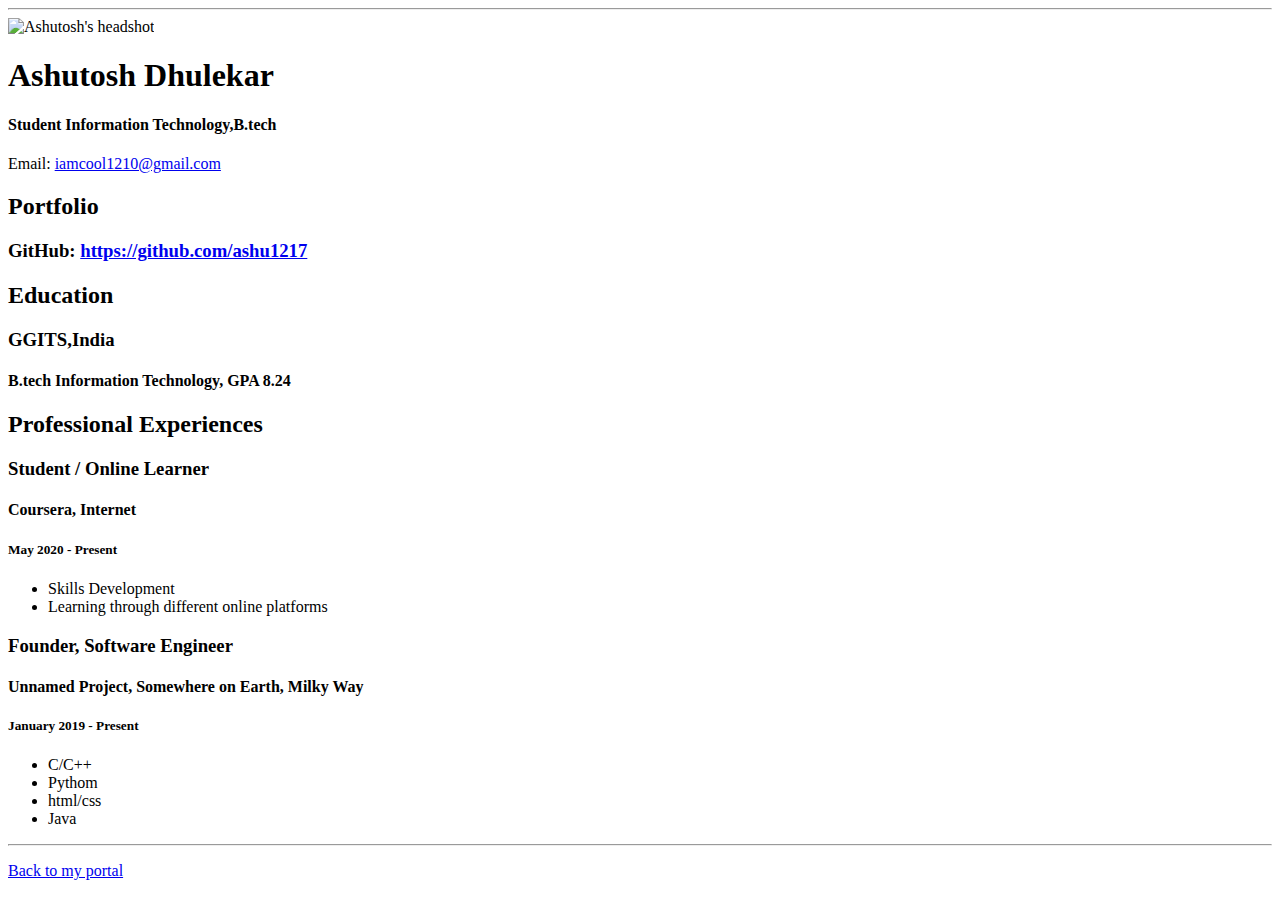
==== resume.html @ 517ac63e "Add files via upload" ====
<!doctype html>

<!-- this is a comment for human! -->

<html lang="en">

  <header>
    <title>Ashutosh's Resume</title>
    <link rel="stylesheet" href="css/master.css"
    <link rel="FaviconIcon" href="favicon.ico" type="image/x-icon">
    <link rel="shortcut" href="favicon.ico" type="image/x-icon">
    <meta name="viewport" content="width=device-width, initial-scale=1, shrink-to-fit=no">
    <meta name="name" content="Ashutosh's Portal">
    <meta name="robots" content="noindex,nofollow">
  </header>

  <body>
    <hr>

    <img src="images/headshot.jpg" alt="Ashutosh's headshot" width="20%">

    <h1>Ashutosh Dhulekar</h1>
    <h4>Student Information Technology,B.tech</h4>

    <p>Email: <a href="mailto:iamcool1210@gmail.com" target="_blank">iamcool1210@gmail.com</a></p>
    <!-- don't post physical address, personal phone number or other personal information on the web! -->

    <h2>Portfolio</h2>
      <h3>GitHub: <a href="https://github.com/ashu1217" target="_blank">https://github.com/ashu1217</a></h3>

    <h2>Education</h2>

    <h3>GGITS,India</h3>
    <h4>B.tech Information Technology, GPA 8.24</h4>

    <h2>Professional Experiences</h2>

    <h3>Student / Online Learner</h3>
    <h4>Coursera, Internet</h4>
    <h5>May 2020 - Present</h5>
      <ul>
        <li>Skills Development</li>
        <li>Learning through different online platforms</li>
      </ul>

    <h3>Founder, Software Engineer</h3>
    <h4>Unnamed Project, Somewhere on Earth, Milky Way</h4>
    <h5>January 2019 - Present</h5>
      <ul>
        <li>C/C++</li>
        <li>Pythom</li>
        <li>html/css</li>
        <li>Java</li>
      </ul>
  </body>

  <footer>
  <hr>
  <p><a href="index.html">Back to my portal</a><p>
  </footer>

</html>
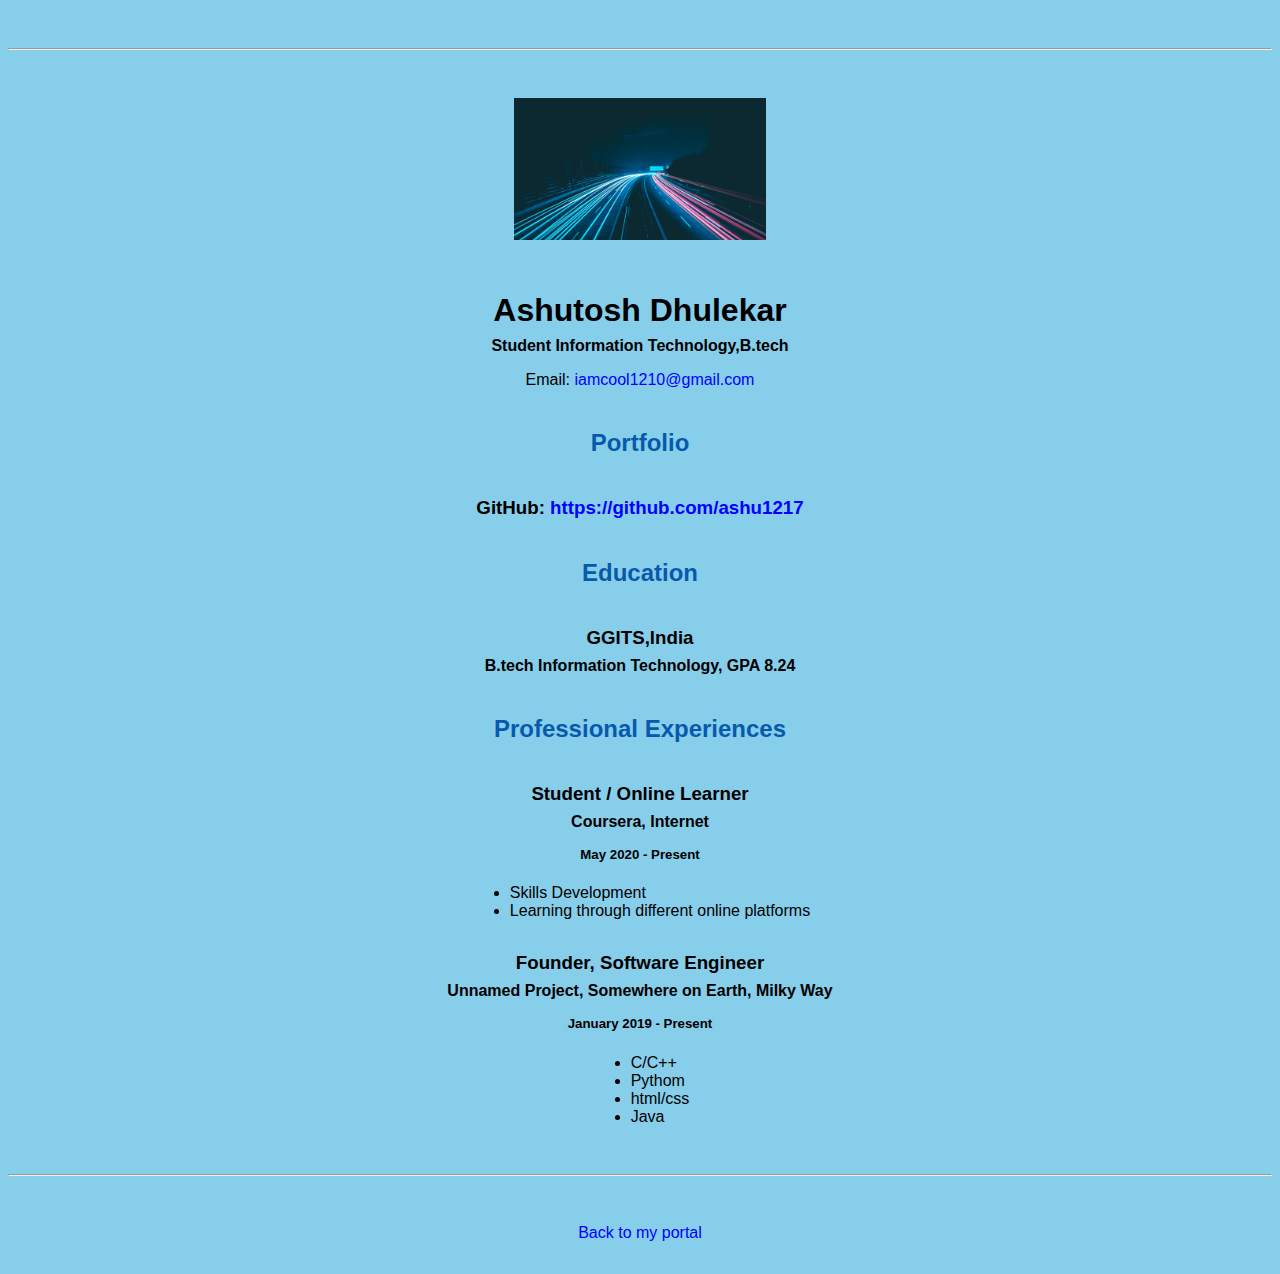
==== commit b2c8a06b: "Update resume.html" ====
--- a/resume.html
+++ b/resume.html
@@ -6,7 +6,7 @@
 
   <header>
     <title>Ashutosh's Resume</title>
-    <link rel="stylesheet" href="css/master.css"
+    <link rel="stylesheet" href="css/master.css">
     <link rel="FaviconIcon" href="favicon.ico" type="image/x-icon">
     <link rel="shortcut" href="favicon.ico" type="image/x-icon">
     <meta name="viewport" content="width=device-width, initial-scale=1, shrink-to-fit=no">
--- a/css/master.css
+++ b/css/master.css
@@ -0,0 +1,62 @@
+/* Cascading stylesheet for the website */
+
+/* Text inside these asterisks and slashes are comments for human */
+
+  a {
+    color:blue;/* set the text color to blue here */
+    text-decoration: none; /* This means we do not want hyperlinks to be underlined */
+  }
+
+  a:hover {
+    color:red;/* set the text color to red here */
+    text-decoration: none; /* This means we do not want hyperlinks to be underlined */
+  }
+
+  body {
+   background-color: skyblue;/* set the background color here */
+   color: black;    /* set the text color to black here */
+    font-family: Arial,Impact,sans-serif;/* set the font here */
+    text-align:center;/* set the text alignment here */
+   }
+
+  footer {
+    margin-top: 2rem;
+    margin-bottom: 2rem;
+  }
+
+  h1 {
+    margin-bottom: 0.5rem;
+    margin-top: 3rem;
+   }
+
+  h2 {
+    color:#075AAB;/* set the text color of to #075AAB here */
+    margin-top:2.5rem;
+    margin-bottom:2.5rem;/* set both the bottom margin and top margin to 2.5rem here */
+   }
+
+  h3 {
+    margin-bottom: 0;
+    margin-top: 2rem;
+  }
+
+  h4 {
+    margin-bottom: 1rem;
+    margin-top: 0.5rem;
+  }
+
+  h5 {
+    margin-top: 0.5rem;
+  }
+
+  hr {
+    margin-bottom: 3rem;
+    margin-top: 3rem;
+  }
+
+  /* this controls how the bullet points in the resume page looks */
+  ul {
+    display: table;
+    margin: 0 auto;
+    text-align: left;
+  }
